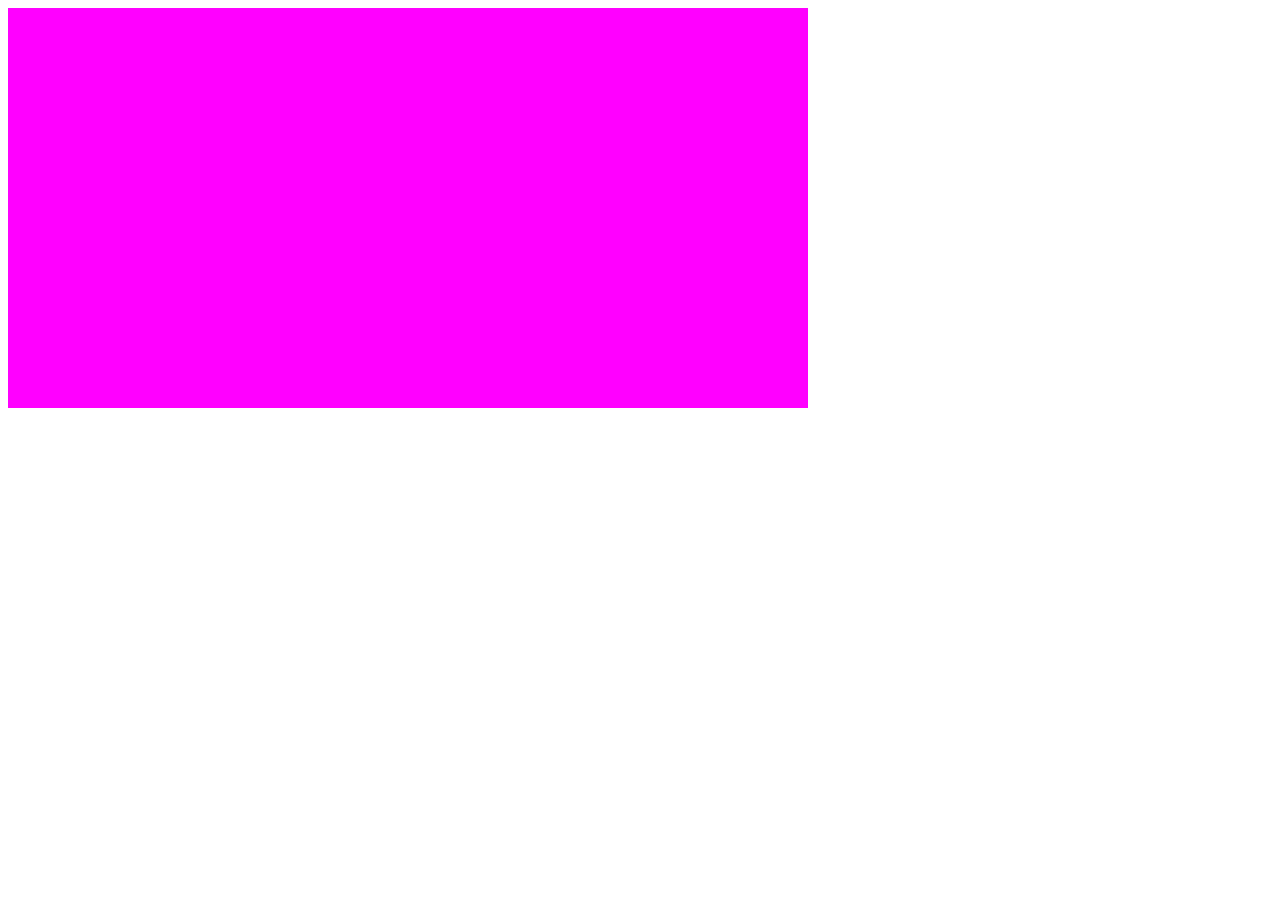
==== options/index.html @ d1ea3b01 "[Add/Update] option page" ====
<!DOCTYPE html>
<html lang="en">
<head>
    <meta charset="UTF-8">
    <meta name="viewport" content="width=device-width, initial-scale=1.0">
    <meta http-equiv="X-UA-Compatible" content="ie=edge">
    <title>Document</title>
</head>
<body>
    <div id="wrapper" style="width:800px;height:400px;background:#f0f;"></div>
</body>
</html>
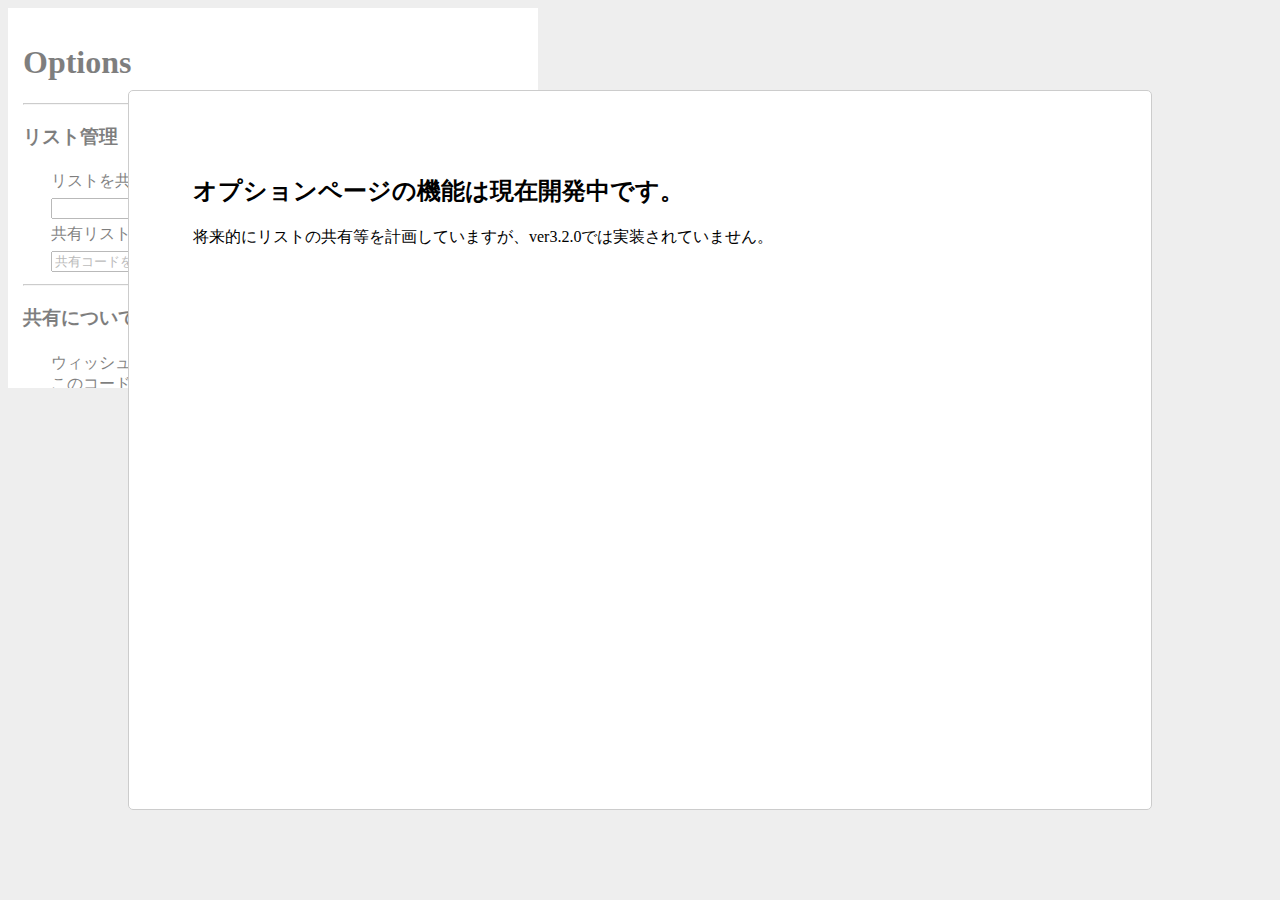
==== commit 2afb5a72: "[Update] option page" ====
--- a/options/index.html
+++ b/options/index.html
@@ -1,12 +1,65 @@
 <!DOCTYPE html>
-<html lang="en">
-<head>
-    <meta charset="UTF-8">
-    <meta name="viewport" content="width=device-width, initial-scale=1.0">
-    <meta http-equiv="X-UA-Compatible" content="ie=edge">
-    <title>Document</title>
-</head>
-<body>
-    <div id="wrapper" style="width:800px;height:400px;background:#f0f;"></div>
-</body>
+<html lang="ja">
+    <head>
+        <meta charset="UTF-8">
+        <link rel="stylesheet" href="style.css">
+        <script src="../popup/wishlist.js"></script>
+        <script src="manage.js"></script>
+        <script src="script.js"></script>
+    </head>
+    <body>
+        <div id="wrapper">
+            <div id="panel">
+                <h1>Options</h1>
+                <hr>
+                <h3>リスト管理</h3>
+                <table>
+                    <tr class="label">
+                        <td colspan="3">リストを共有または削除</td>
+                    </tr>
+                    <tr>
+                        <td class="selector">
+                            <input type="text" autocomplete="on" list="list">
+                            <datalist id="list"></datalist>
+                        </td>
+                        <td class="button">
+                            <input type="button" value="共有" id="share">
+                        </td>
+                        <td class="button">
+                            <input type="button" value="削除" id="delete">
+                        </td>
+                    </tr>
+                    <tr class="label">
+                        <td colspan="2">共有リストをダウンロード</td>
+                    </tr>
+                    <tr>
+                        <td class="selector">
+                            <input type="text" placeholder="共有コードを入力" id="download">
+                        </td>
+                        <td class="button">
+                            <input type="button" value="検索">
+                        </td>
+                    </tr>
+    
+                </table>
+                <hr>
+                <h3>共有について</h3>
+                <table>
+                    <tr>
+                        <td>
+                            ウィッシュリストを共有すると「共有コード」が発行されます。
+                            このコードをほかのPCに入力すると、共有したリストのコピーが生成されます。<br>
+                            共有コードの有効期限は発行後一週間となります。期限の切れた共有コードは使用できなくなります。<br>
+                            また、リストを共有した時点で拡張機能の制作者はリストの内容を確認できるようになりますのでご注意ください。
+                        </td>
+                    </tr>
+                </table>
+            </div>
+
+            <div id="info">
+                <h2>オプションページの機能は現在開発中です。</h2>
+                将来的にリストの共有等を計画していますが、ver3.2.0では実装されていません。
+            </div>
+        </div>
+    </body>
 </html>--- a/options/style.css
+++ b/options/style.css
@@ -0,0 +1,70 @@
+/*
+ * オプションページ用CSS
+*/
+
+/*-- メインフレーム --*/
+body{
+    background-color: #eee;
+}
+div#wrapper{
+    width:500px;
+    height:350px;
+    background-color: #fff;
+    overflow-x: hidden;
+    overflow-y: auto;
+    padding:15px;
+}
+table{
+    box-sizing: border-box;
+    width:100%;
+    padding-left:5%;
+}
+tr{
+    width:100%;
+}
+
+/*-- ボタン類 --*/
+td.selector{
+    width:50%;
+}td.selector>input{
+    width:100%;
+}
+td.selector>select{
+    width:100%;
+}
+td.button{
+    width:25%;
+}
+td.button>input{
+    width:100%;
+}
+input#delete{
+    color:#c00;
+    font-weight: bold;
+}
+
+/*-- 汎用情報ウィンドウ --*/
+div#info{
+    position: absolute;
+    box-sizing: border-box;
+    top:10%;
+    left:10%;
+    width:80%;
+    height:80%;
+    padding:5%;
+    
+    background-color: #fff;
+    border-radius: 5px;
+    border: 1px #ccc solid;
+    /* display: none; */
+}
+
+div#panel{
+    opacity: 0.5;
+    pointer-events: none;
+} 
+div#panel h2{
+    text-align: center;
+    margin:0;
+    padding:0;
+}